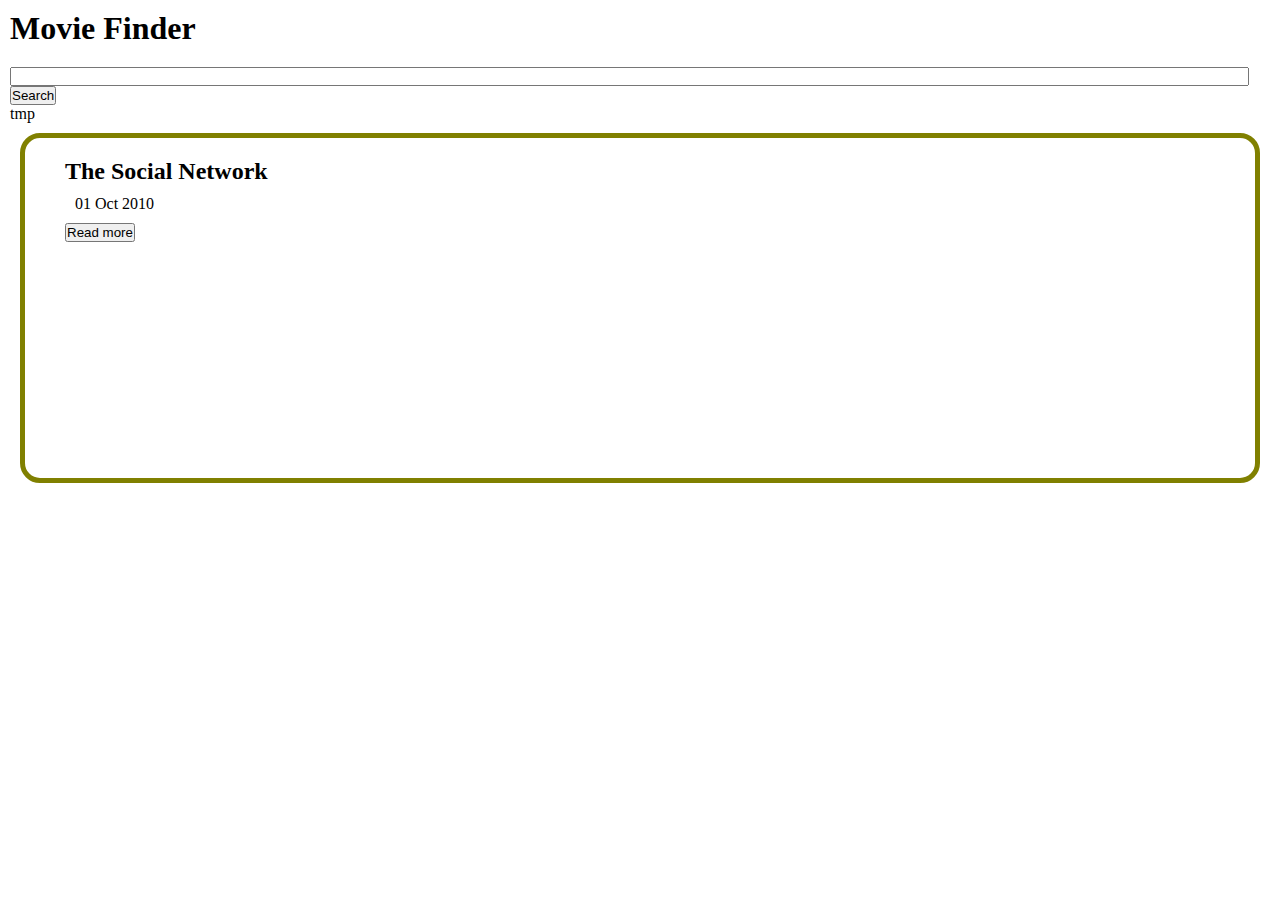
==== index.html @ 0b07d861 "first commit" ====
<!DOCTYPE html>
<html lang="en">
  <head>
    <meta charset="UTF-8" />
    <meta name="viewport" content="width=device-width, initial-scale=1.0" />

    <link rel="stylesheet" href="style.css" />
    <title>Movies</title>
  </head>
  <body>
    <h1>Movie Finder</h1>

    <form>
      <input id="search" name="search" type="text" />
      <button type="submit">Search</button>
    </form>

    <div class="movies">tmp</div>
    <div class="overlay hidden"></div>

    <script src="apikey.js"></script>
    <script src="index.js"></script>
  </body>
</html>
---- style.css ----
* {
  margin: 0;
  padding: 0;
}
body {
  padding: 10px;
}

input {
  margin-top: 20px;
  width: 98%;
}

.hidden {
  display: none;
}

.hiddens {
  opacity: 0;
}

.card {
  display: flex;
  border: solid 5px olive;
  margin: 10px;
  padding: 10px;
  border-radius: 20px;
}

img {
  height: 300px;
  margin: 10px;
}

.info {
  margin: 10px;
}
.info p {
  margin: 10px;
}

.popup {
  position: fixed;
  top: 50%;
  left: 50%;
  transform: translate(-50%, -50%);
  z-index: 10;
  height: 70%;
  width: 50%;

  text-align: center;
  background: bisque;
  margin: auto;
}
.overlay {
  position: fixed;
  top: 0;
  left: 0;
  right: 0;
  bottom: 0;
  background-color: rgba(0, 0, 0, 0.5);
}
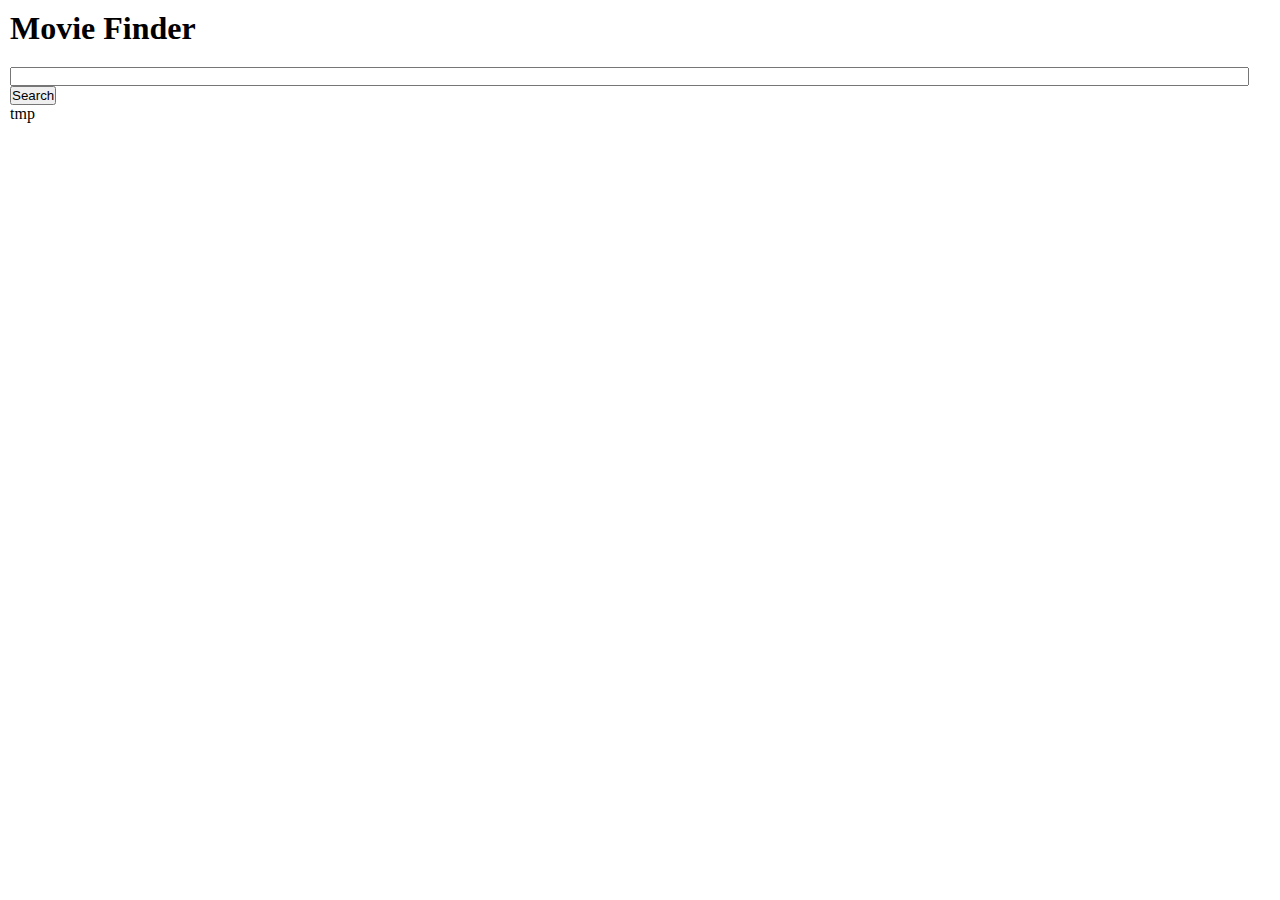
==== commit 4f3cbb56: "many api call" ====
--- a/index.html
+++ b/index.html
@@ -17,6 +17,7 @@
 
     <div class="movies">tmp</div>
     <div class="overlay hidden"></div>
+    <div class="popup hidden"></div>
 
     <script src="apikey.js"></script>
     <script src="index.js"></script>
